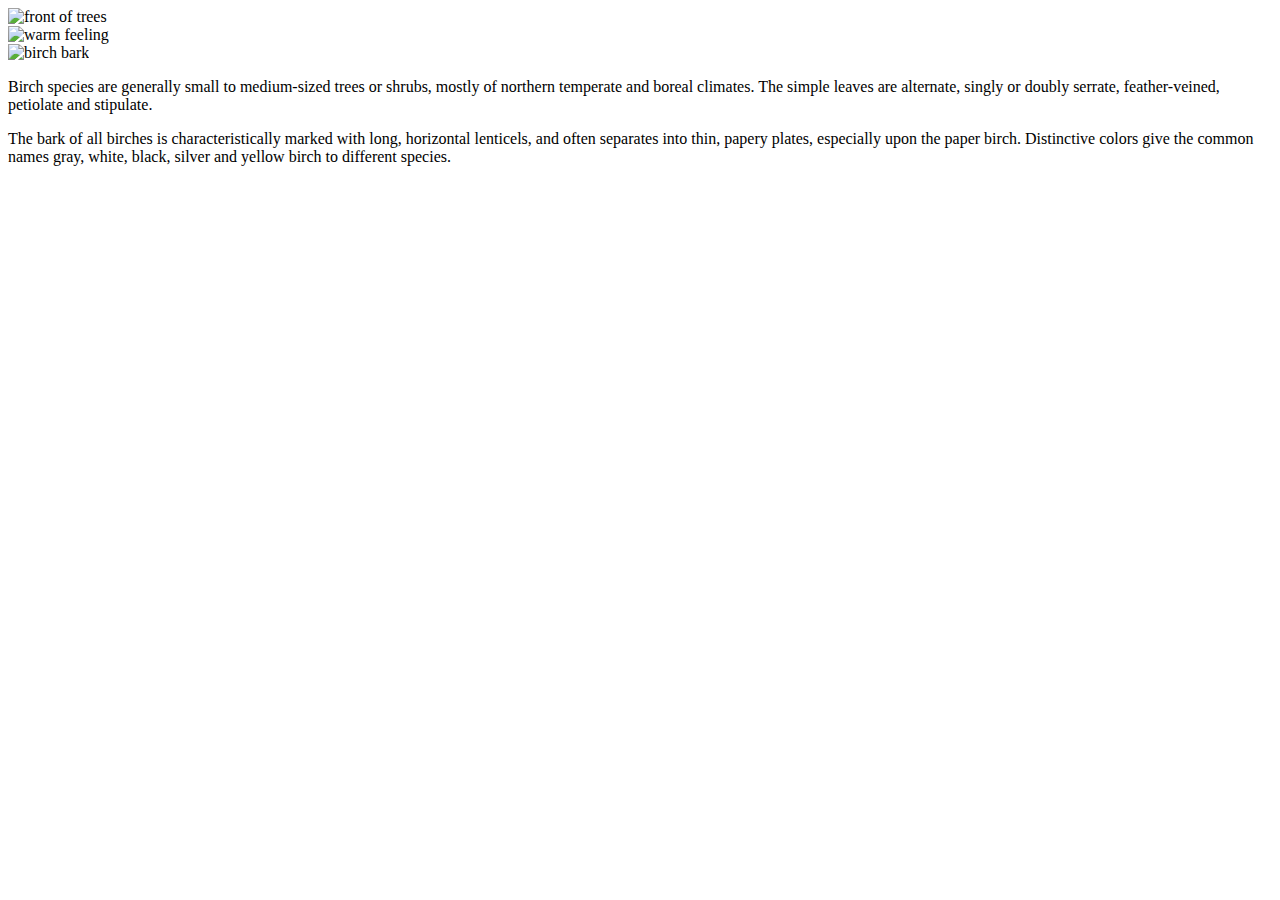
==== index.html @ 5c9decab "added pictures to homepage" ====
<!DOCTYPE html>
<html lang="en">
<head>
    <meta charset="UTF-8">
    <meta name="viewport" content="width=device-width, initial-scale=1.0">
    <title>Wood</title>
    <link href="https://cdn.jsdelivr.net/npm/bootstrap@5.0.0-alpha3/dist/css/bootstrap.min.css" rel="stylesheet" integrity="sha384-CuOF+2SnTUfTwSZjCXf01h7uYhfOBuxIhGKPbfEJ3+FqH/s6cIFN9bGr1HmAg4fQ" crossorigin="anonymous">
    <link href="https://fonts.googleapis.com/css2?family=Poppins:wght@400;700&display=swap" rel="stylesheet">
    <link rel="stylesheet" href="css/style.css">
</head>
<body>
<!-- 
    <header>
        <div class="container">
            <nav class="navbar navbar-expand-lg navbar-light fixed-top bg-light">
                <div class="container-fluid">
                    <a class="navbar-brand" href="index.html">Home</a>
                        <button class="navbar-toggler" type="button" data-toggle="collapse" data-target="#navbarSupportedContent" aria-controls="navbarSupportedContent" aria-expanded="false" aria-label="Toggle navigation">
                            <span class="navbar-toggler-icon"></span>
                        </button>
                        <div class="collapse navbar-collapse" id="navbarSupportedContent">
                            <ul class="navbar-nav mr-auto mb-2 mb-lg-0">
                                <li class="nav-item">
                                    <a class="nav-link active" aria-current="page" href="#">Home</a>
                                </li>
                                <li class="nav-item">
                                    <a class="nav-link" href="#">Link</a>
                                </li>
                                <li class="nav-item"></li>
                            </ul>
                        </div>
                </div>
            </nav>
        </div>
    </header> 
-->

    <div class="container">
        <img src="images/wide.jpg" alt="front of trees" class="heroimage container-fluid">
    </div>
    
    <div class="container">
        <div class="row">
            <div class="col-3 col-md-4 smallimage">
                <img src="images/warm.jpg" alt="warm feeling">
            </div>
            <div class="col-3 col-md-4 smallimage">
                <img src="images/bark.jpg" alt="birch bark">
            </div>
            <div class="col-3 col-md-4">
                <p>Birch species are generally small to medium-sized trees or shrubs, mostly of northern temperate and boreal climates. The simple leaves are alternate, singly or doubly serrate, feather-veined, petiolate and stipulate.</p>
            </div>
            <div class="col-3 col-md-4">
                <p>The bark of all birches is characteristically marked with long, horizontal lenticels, and often separates into thin, papery plates, especially upon the paper birch. Distinctive colors give the common names gray, white, black, silver and yellow birch to different species.</p>
            </div>
        </div>
    </div>
            <!-- Load Scripts -->
    <script src="https://cdn.jsdelivr.net/npm/bootstrap@5.0.0-alpha3/dist/js/bootstrap.bundle.min.js" integrity="sha384-popRpmFF9JQgExhfw5tZT4I9/CI5e2QcuUZPOVXb1m7qUmeR2b50u+YFEYe1wgzy" crossorigin="anonymous"></script>
    <script src="js/script.js"></script>

<footer>
</footer>


</body>
</html>
---- css/style.css ----
.heroimage {
    position: 0;

}

.smallimage {
    height: 50%;
    width: 50%;
    overflow: hidden;
}
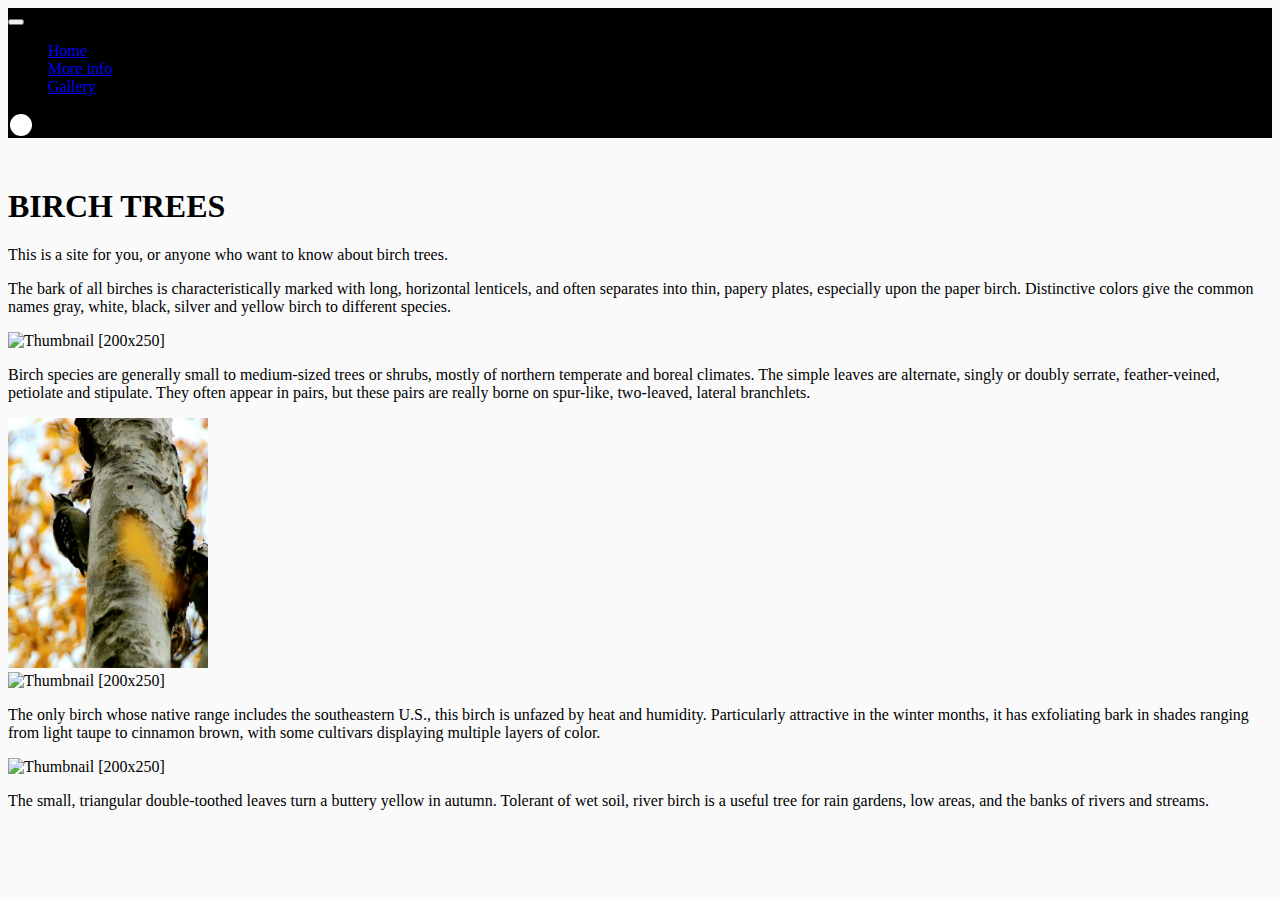
==== commit b89f83b5: "added styling and day/night mode" ====
--- a/index.html
+++ b/index.html
@@ -6,60 +6,94 @@
     <title>Wood</title>
     <link href="https://cdn.jsdelivr.net/npm/bootstrap@5.0.0-alpha3/dist/css/bootstrap.min.css" rel="stylesheet" integrity="sha384-CuOF+2SnTUfTwSZjCXf01h7uYhfOBuxIhGKPbfEJ3+FqH/s6cIFN9bGr1HmAg4fQ" crossorigin="anonymous">
     <link href="https://fonts.googleapis.com/css2?family=Poppins:wght@400;700&display=swap" rel="stylesheet">
+    <link rel="stylesheet" href="https://use.fontawesome.com/releases/v5.15.1/css/all.css" integrity="sha384-vp86vTRFVJgpjF9jiIGPEEqYqlDwgyBgEF109VFjmqGmIY/Y4HV4d3Gp2irVfcrp" crossorigin="anonymous">
     <link rel="stylesheet" href="css/style.css">
 </head>
-<body>
-<!-- 
+<body class="container day"> 
     <header>
-        <div class="container">
-            <nav class="navbar navbar-expand-lg navbar-light fixed-top bg-light">
+        <div>
+            <nav class="navbar navbar-expand-lg navbar-dark fixed-top">
                 <div class="container-fluid">
-                    <a class="navbar-brand" href="index.html">Home</a>
                         <button class="navbar-toggler" type="button" data-toggle="collapse" data-target="#navbarSupportedContent" aria-controls="navbarSupportedContent" aria-expanded="false" aria-label="Toggle navigation">
                             <span class="navbar-toggler-icon"></span>
                         </button>
                         <div class="collapse navbar-collapse" id="navbarSupportedContent">
                             <ul class="navbar-nav mr-auto mb-2 mb-lg-0">
                                 <li class="nav-item">
-                                    <a class="nav-link active" aria-current="page" href="#">Home</a>
+                                    <a class="nav-link active" aria-current="page" href="index.html">Home</a>
                                 </li>
                                 <li class="nav-item">
-                                    <a class="nav-link" href="#">Link</a>
+                                    <a class="nav-link" href="moreinfo.html">More info</a>
                                 </li>
-                                <li class="nav-item"></li>
-                            </ul>
+                                <li class="nav-item">
+                                    <a class="nav-link" href="gallery.html">Gallery</a>
+                                </li>
+                            </ul>                            
                         </div>
+                    <div>
+                        <input type="checkbox" class="checkbox" id="status" />
+                        <label class="label" for="status">
+                            <i class="fas fa-moon"></i>
+                            <i class="fas fa-sun"></i>
+                            <div class="slider"></div>
+                        </label>
+                    </div>
                 </div>
             </nav>
         </div>
-    </header> 
--->
+    </header>  
 
-    <div class="container">
-        <img src="images/wide.jpg" alt="front of trees" class="heroimage container-fluid">
+<div class="jumbotron p-3 p-md-5 day top-buffer">
+    <div class="col-md-6 px-0">
+        <h1 class="display-4">BIRCH TREES</h1>
+        <p class="lead my-3">This is a site for you, or anyone who want to know about birch trees.</p>
     </div>
-    
-    <div class="container">
-        <div class="row">
-            <div class="col-3 col-md-4 smallimage">
-                <img src="images/warm.jpg" alt="warm feeling">
-            </div>
-            <div class="col-3 col-md-4 smallimage">
-                <img src="images/bark.jpg" alt="birch bark">
-            </div>
-            <div class="col-3 col-md-4">
-                <p>Birch species are generally small to medium-sized trees or shrubs, mostly of northern temperate and boreal climates. The simple leaves are alternate, singly or doubly serrate, feather-veined, petiolate and stipulate.</p>
-            </div>
-            <div class="col-3 col-md-4">
-                <p>The bark of all birches is characteristically marked with long, horizontal lenticels, and often separates into thin, papery plates, especially upon the paper birch. Distinctive colors give the common names gray, white, black, silver and yellow birch to different species.</p>
+</div>
+
+<div class="row mb-2 day">
+    <div class="col-md-6">
+        <div class="card flex-md-row mb-4 box-shadow h-md-250">
+        <div class="card-body d-flex flex-column align-items-start day">
+            <p class="card-text mb-auto">The bark of all birches is characteristically marked with long, horizontal lenticels, and often separates into thin, papery plates, especially upon the paper birch. Distinctive colors give the common names gray, white, black, silver and yellow birch to different species.</p>
+        </div>
+        <img class="card-img-right flex-auto d-none d-md-block" data-src="holder.js/200x250?theme=thumb" alt="Thumbnail [200x250]" src="images/bark.jpg" data-holder-rendered="true" style="width: 200px; height: 250px;" >
+        </div>
+    </div>
+    <div class="col-md-6">
+        <div class="card flex-md-row mb-4 box-shadow h-md-250">
+        <div class="card-body d-flex flex-column align-items-start day">
+            <p class="card-text mb-auto">Birch species are generally small to medium-sized trees or shrubs, mostly of northern temperate and boreal climates. The simple leaves are alternate, singly or doubly serrate, feather-veined, petiolate and stipulate. They often appear in pairs, but these pairs are really borne on spur-like, two-leaved, lateral branchlets.</p>
+        </div>
+        <img class="card-img-right flex-auto d-none d-md-block" data-src="holder.js/200x250?theme=thumb" alt="Thumbnail [200x250]" src="images/birch1.jpg" data-holder-rendered="true" style="width: 200px; height: 250px;">
+        </div>
+    </div>
+</div>
+<div class="row mb-2 day">
+    <div class="col-md-6">
+        <div class="card flex-md-row mb-4 box-shadow h-md-250">
+            <img class="card-img-left flex-auto d-none d-md-block" data-src="holder.js/200x250?theme=thumb" alt="Thumbnail [200x250]" src="images/winter2.jpg" data-holder-rendered="true" style="width: 200px; height: 250px;">
+            <div class="card-body d-flex flex-column align-items-start day">
+                <p class="card-text mb-auto">The only birch whose native range includes the southeastern U.S., this birch is unfazed by heat and humidity. Particularly attractive in the winter months, it has exfoliating bark in shades ranging from light taupe to cinnamon brown, with some cultivars displaying multiple layers of color.</p>
             </div>
         </div>
     </div>
+    <div class="col-md-6">
+        <div class="card flex-md-row mb-4 box-shadow h-md-250">
+            <img class="card-img-left flex-auto d-none d-md-block" data-src="holder.js/200x250?theme=thumb" alt="Thumbnail [200x250]" src="images/birch3.jpg" data-holder-rendered="true" style="width: 200px; height: 250px;">
+            <div class="card-body d-flex flex-column align-items-start day">
+                <p class="card-text mb-auto">The small, triangular double-toothed leaves turn a buttery yellow in autumn. Tolerant of wet soil, river birch is a useful tree for rain gardens, low areas, and the banks of rivers and streams.</p>
+            </div>
+        </div>
+    </div>
+</div>
+
+
             <!-- Load Scripts -->
     <script src="https://cdn.jsdelivr.net/npm/bootstrap@5.0.0-alpha3/dist/js/bootstrap.bundle.min.js" integrity="sha384-popRpmFF9JQgExhfw5tZT4I9/CI5e2QcuUZPOVXb1m7qUmeR2b50u+YFEYe1wgzy" crossorigin="anonymous"></script>
     <script src="js/script.js"></script>
 
 <footer>
+
 </footer>
 
 
--- a/css/style.css
+++ b/css/style.css
@@ -1,10 +1,96 @@
-.heroimage {
-    position: 0;
+/* Basic website spacing */
 
+.blog-padding {
+    padding-top: 75px;
 }
 
-.smallimage {
-    height: 50%;
-    width: 50%;
-    overflow: hidden;
+.top-buffer {
+    margin-top: 50px;
+}
+
+/* Image sizing in gallery */
+
+.gallery {
+    padding-top: 100px;
+}
+
+.img-fluid {
+    width: 100%;
+    height: 200px;
+    border-radius: 5px;
+    object-fit: cover;
+}
+
+/* day/night mode */
+
+* {
+	box-sizing: border-box;
+}
+
+body {
+	background-color: #fafafa;
+	transition: background 0.2s linear;
+}
+
+body.night {
+	background: rgb(0, 0, 0);
+    color: #fafafa;
+}
+
+
+body.night p {
+	background: rgb(0, 0, 0);
+    color: #fafafa;
+}
+
+body.night div {
+	background: rgb(0, 0, 0);
+    color: #fafafa;
+}
+
+.navbar {
+    background: rgb(0, 0, 0);
+}
+
+.checkbox {
+	opacity: 0;
+	position: absolute;
+}
+
+.label {
+	background-color: rgb(0, 0, 0);
+	border-radius: 50px;
+	cursor: pointer;
+	display: flex;
+	align-items: center;
+	justify-content: space-between;
+	padding: 5px;
+	position: relative;
+	height: 26px;
+	width: 50px;
+}
+
+.label .slider {
+	background-color: #fff;
+	border-radius: 50%;
+	position: absolute;
+	top: 2px;
+	left: 2px;
+	height: 22px;
+	width: 22px;
+	transform: translateX(0px);
+	transition: transform 0.2s linear;
+}
+
+.checkbox:checked + .label .slider {
+	transform: translateX(24px);
+}
+
+
+.fa-moon {
+	color: #ffffff;
+}
+
+.fa-sun {
+	color: #ffffff;
 }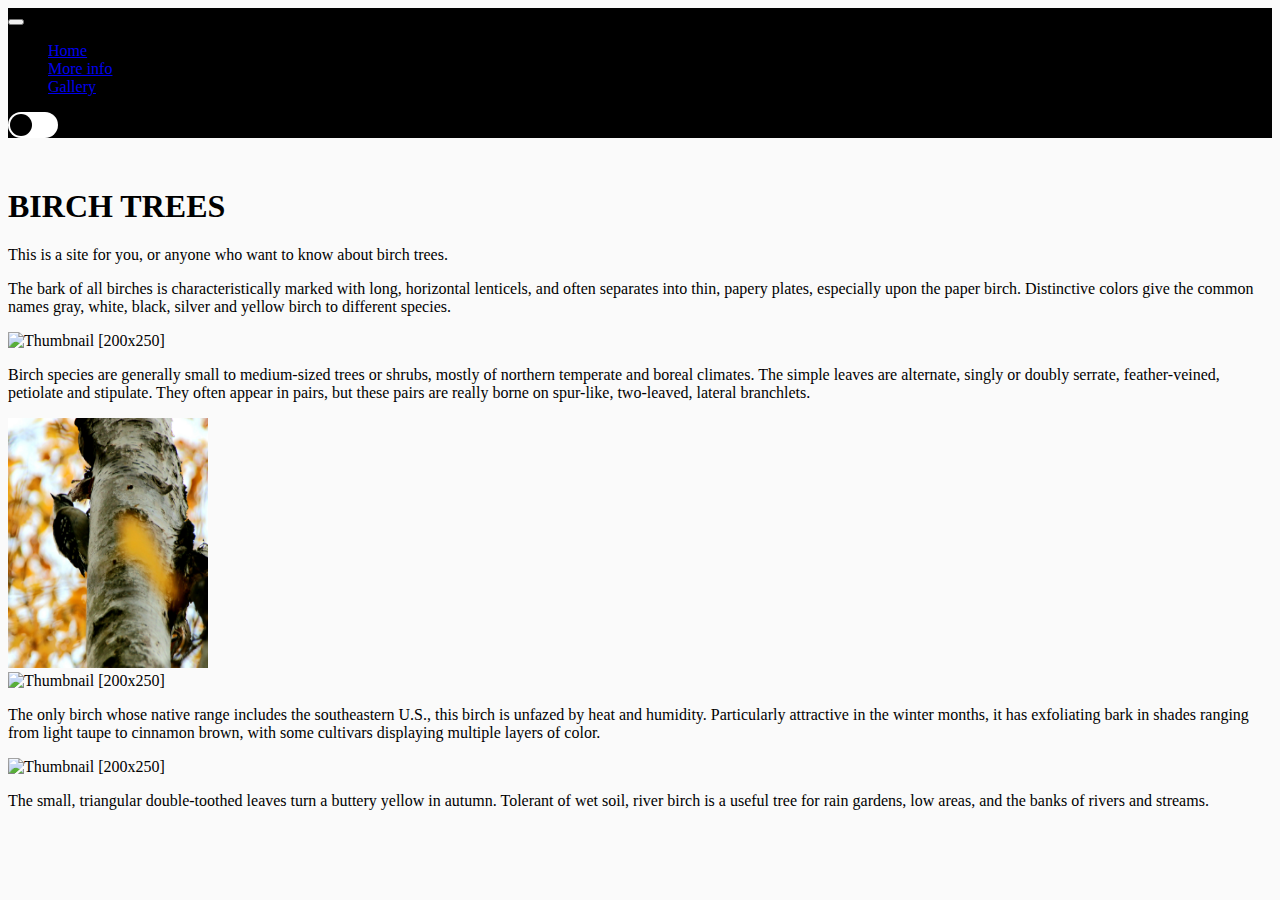
==== commit 037cd3f8: "updated readme.md with more information" ====
--- a/index.html
+++ b/index.html
@@ -33,8 +33,6 @@
                     <div>
                         <input type="checkbox" class="checkbox" id="status" />
                         <label class="label" for="status">
-                            <i class="fas fa-moon"></i>
-                            <i class="fas fa-sun"></i>
                             <div class="slider"></div>
                         </label>
                     </div>
--- a/css/style.css
+++ b/css/style.css
@@ -52,13 +52,15 @@
     background: rgb(0, 0, 0);
 }
 
+/* hidden checkbox */
+
 .checkbox {
 	opacity: 0;
 	position: absolute;
 }
 
 .label {
-	background-color: rgb(0, 0, 0);
+	background-color: rgb(255, 255, 255);
 	border-radius: 50px;
 	cursor: pointer;
 	display: flex;
@@ -70,8 +72,10 @@
 	width: 50px;
 }
 
+/* Circular slider on the day/night mode toggler */
+
 .label .slider {
-	background-color: #fff;
+	background-color: black;
 	border-radius: 50%;
 	position: absolute;
 	top: 2px;
@@ -82,15 +86,8 @@
 	transition: transform 0.2s linear;
 }
 
+/* Checking if the box is checked or not */
+
 .checkbox:checked + .label .slider {
 	transform: translateX(24px);
-}
-
-
-.fa-moon {
-	color: #ffffff;
-}
-
-.fa-sun {
-	color: #ffffff;
 }